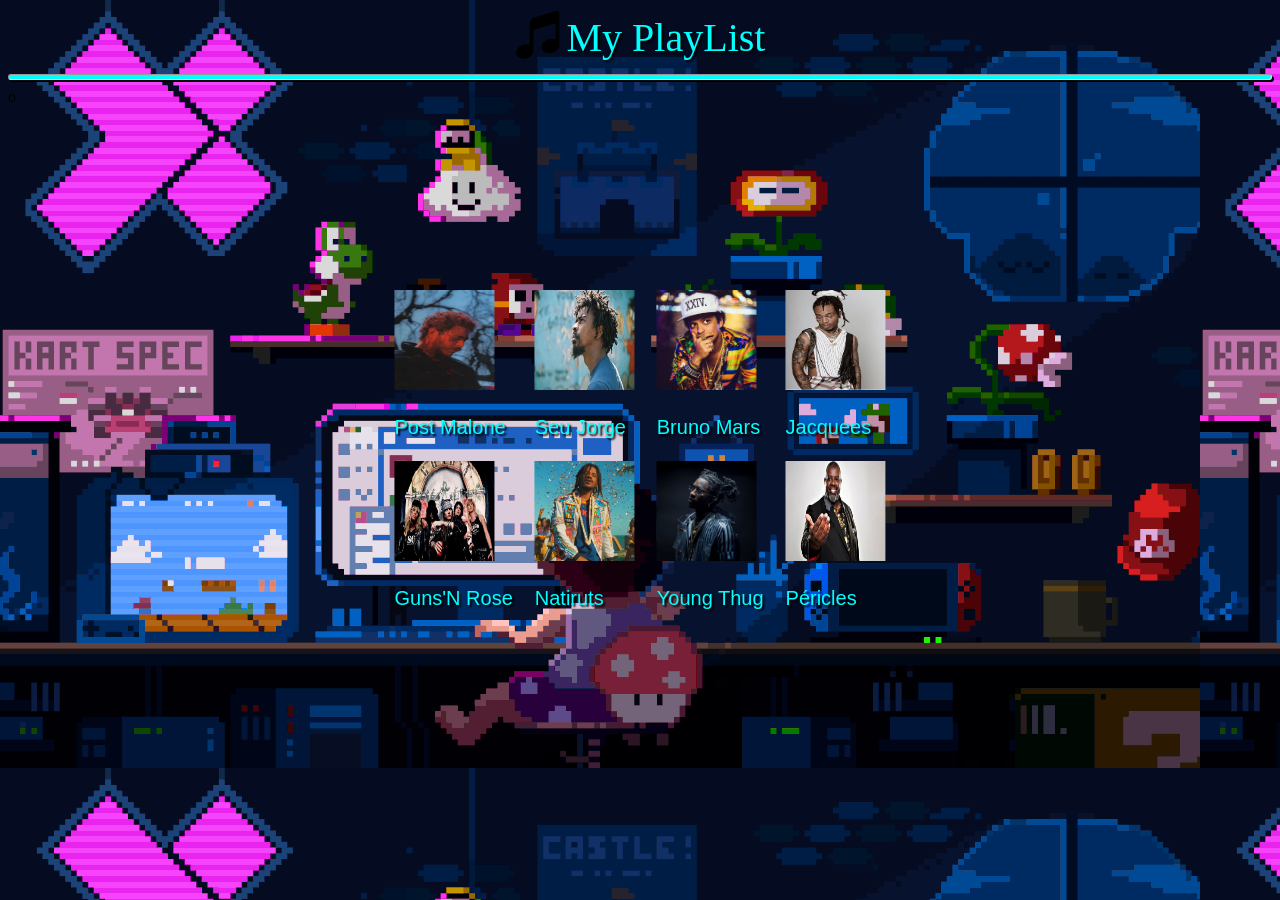
==== Index.html @ 8047541d "bora ver bora ver" ====
<!DOCTYPE html>
<html>
<head>
	<title> My PlayList</title>
 
<link rel="stylesheet" type="text/css" href="Playlist.css">

</head>
<body background ="musica2.gif">
	
	<center><table class="table1"><tr> <td><img class="img2" src="logo.png"></td> <td class="font2">My PlayList</td></tr></table></center>
	<hr>

	
	<table class="table2" cellspacing="20">
	
	<tr>
		<td><img class="img1" src="FotoAr/Foto1.jpg"></td>
		<td><img class="img1" src="FotoAr/Foto2.jpg"></td>
		<td><img class="img1" src="FotoAr/Foto3.jpg"></td>
		<td><img class="img1" src="FotoAr/Foto4.jpg"></td>
	</tr>

	<tr>
		<td ><a class="font" href="Music1.html">Post Malone</a></td>
		<td ><a class="font" href="Music2.html">Seu Jorge</a></td>
		<td ><a class="font" href="Music3.html">Bruno Mars</a></td>
		<td ><a class="font" href="Music4.html">Jacquees</a></td>
	</tr>

	<tr>o <td><img class="img1" src="FotoAr/Foto5.jpg"></td>
		<td><img class="img1" src="FotoAr/Foto6.jpg"></td>
		<td><img class="img1" src="FotoAr/Foto7.jpg"></td>
		<td><img class="img1" src="FotoAr/Foto8.jpg"></td>
	</tr>

	<tr>
		<td ><a class="font" href="Music5.html">Guns'N Rose</a></td>
		<td ><a class="font" href="Music6.html">Natiruts</a></td>
		<td ><a class="font" href="Music7.html">Young Thug</a></td>
		<td ><a class="font" href="Music8.html">Péricles</a></td>
	</tr>

	</table>

</body>
</html>
---- Playlist.css ----
.img1{
     		width: 100px;
		    height: 100px;
     	}

     	.table2{
		position: absolute;
		top: 50%;
		left: 50%;
		margin-right: -50%;
		transform:translate(-50%, -50%)  ;
		
	}

	.font2{
		font-size: 30pt;
		color: white;
		color: cyan;
		font-family: Arial Black;
		text-shadow: 2px 2px 2px black;
	}

		.font{
		font-size: 20px;
		color: white;
		color: cyan;
		font-family: Arial;
		text-shadow: 2px 2px 2px black;
		text-decoration: none;
	}

	.font:hover{

		font-family: Arial black;
		color: aquamarine;
	}

	hr{
		border-radius: 8px;
		height: 4px;
		background-color: cyan;
		box-shadow: 2px 2px;
	}
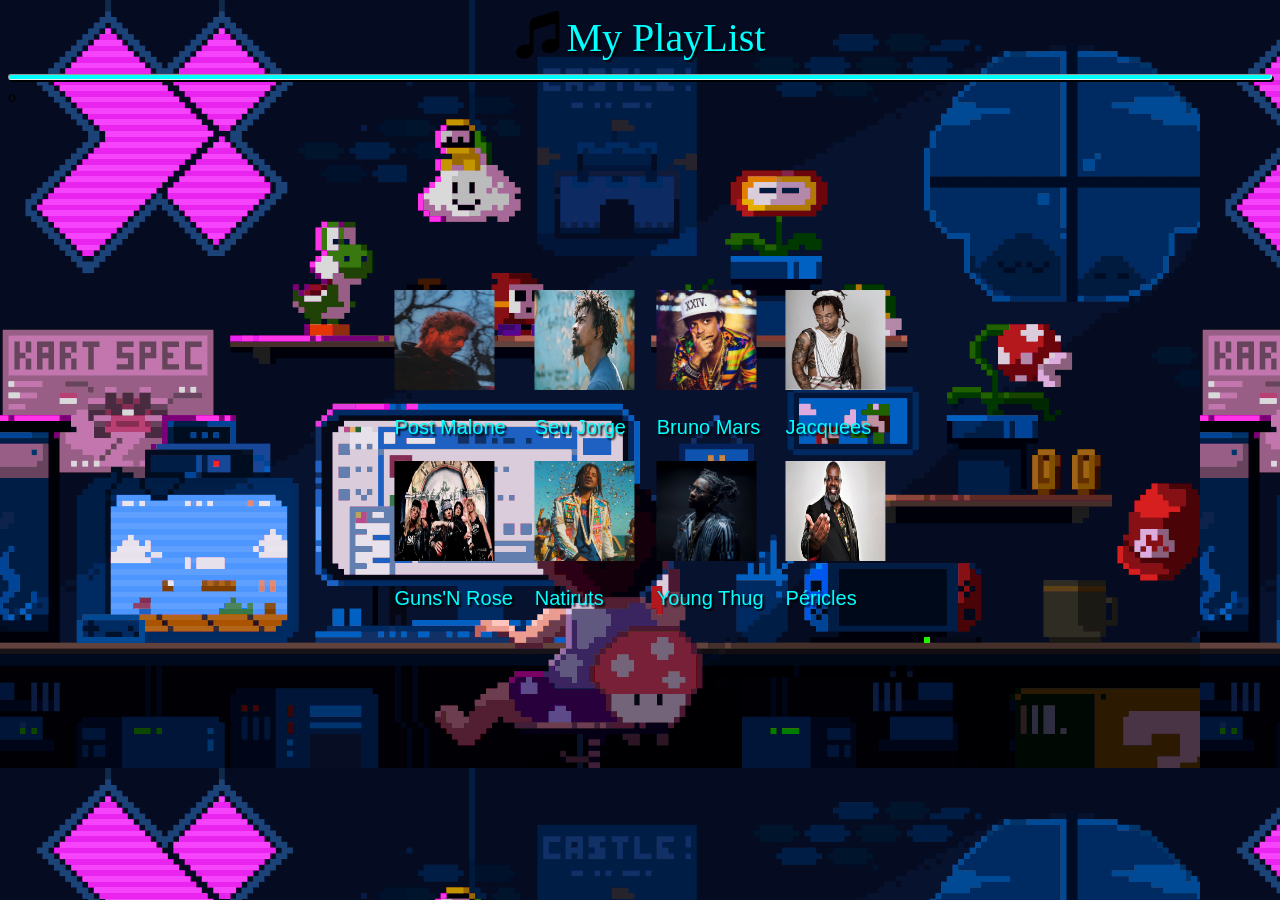
==== commit 57c584bf: "d c" ====
--- a/Index.html
+++ b/Index.html
@@ -4,7 +4,7 @@
 	<title> My PlayList</title>
  
 <link rel="stylesheet" type="text/css" href="Playlist.css">
-
+ 
 </head>
 <body background ="musica2.gif">
 	
